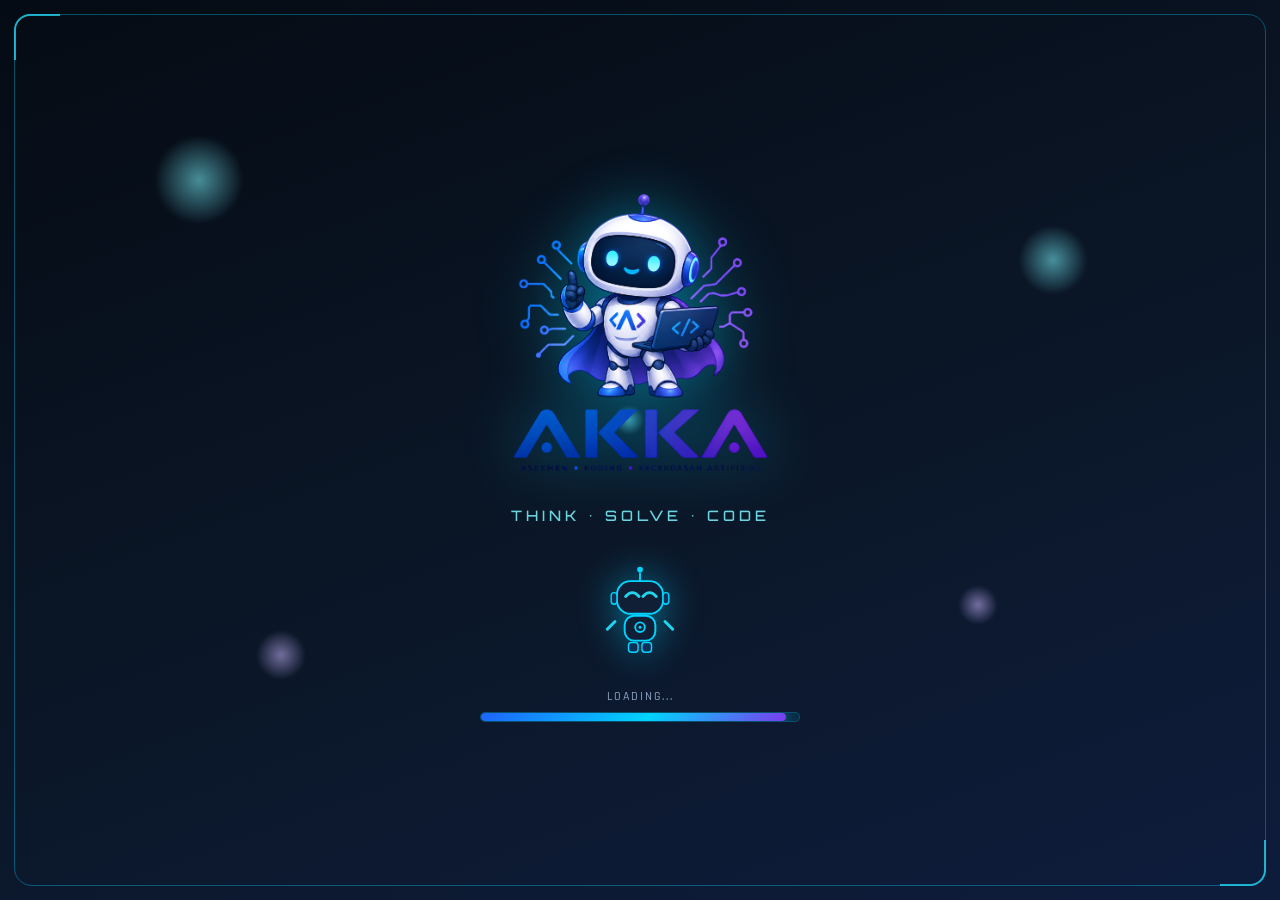
==== index.html @ a7659e91 "Add files via upload" ====
<!DOCTYPE html>
<html lang="id">
<head>
<meta charset="UTF-8" />
<meta name="viewport" content="width=device-width, initial-scale=1.0, maximum-scale=1.0" />
<title>AKKA - Asesmen Koding dan Kecerdasan Artifisial</title>
<meta name="description" content="AKKA - Platform Asesmen Digital Koding dan Kecerdasan Artifisial" />
<link rel="icon" type="image/png" href="assets/logo/logo-akka.png" />
<link rel="stylesheet" href="css/variables.css" />
<link rel="stylesheet" href="css/base.css" />
<link rel="stylesheet" href="css/splash.css" />
</head>
<body class="splash-body">

  <main class="splash-screen" id="splashScreen">
    <div class="splash-frame"></div>
    <div class="splash-bg">
      <span class="particle p1"></span>
      <span class="particle p2"></span>
      <span class="particle p3"></span>
      <span class="particle p4"></span>
      <span class="particle p5"></span>
      <span class="digital-line l1"></span>
      <span class="digital-line l2"></span>
    </div>

    <div class="splash-logo-wrap">
      <img src="assets/logo/logo-akka.png" alt="Logo AKKA" class="splash-logo" />
      <p class="splash-tagline">think &bull; solve &bull; code</p>
    </div>

    <svg class="splash-robot" viewBox="0 0 100 100" xmlns="http://www.w3.org/2000/svg" aria-hidden="true">
      <circle cx="50" cy="10" r="3" fill="#00D4FF"/>
      <line x1="50" y1="13" x2="50" y2="22" stroke="#00D4FF" stroke-width="2"/>
      <rect x="26" y="22" width="48" height="34" rx="14" fill="#101F35" stroke="#00D4FF" stroke-width="2"/>
      <path d="M35 38 Q42 30 49 38" fill="none" stroke="#22D3EE" stroke-width="3" stroke-linecap="round"/>
      <path d="M53 38 Q60 30 67 38" fill="none" stroke="#22D3EE" stroke-width="3" stroke-linecap="round"/>
      <rect x="20" y="34" width="6" height="12" rx="3" fill="#123057" stroke="#00D4FF" stroke-width="1.5"/>
      <rect x="74" y="34" width="6" height="12" rx="3" fill="#123057" stroke="#00D4FF" stroke-width="1.5"/>
      <rect x="34" y="58" width="32" height="26" rx="10" fill="#101F35" stroke="#00D4FF" stroke-width="2"/>
      <circle cx="50" cy="70" r="5" fill="none" stroke="#00D4FF" stroke-width="2"/>
      <circle cx="50" cy="70" r="1.6" fill="#00D4FF"/>
      <line x1="24" y1="64" x2="16" y2="72" stroke="#22D3EE" stroke-width="3" stroke-linecap="round"/>
      <line x1="76" y1="64" x2="84" y2="72" stroke="#22D3EE" stroke-width="3" stroke-linecap="round"/>
      <rect x="38" y="86" width="10" height="10" rx="3" fill="#123057" stroke="#00D4FF" stroke-width="1.5"/>
      <rect x="52" y="86" width="10" height="10" rx="3" fill="#123057" stroke="#00D4FF" stroke-width="1.5"/>
    </svg>

    <div class="splash-loading">
      <div class="splash-loading__label">Loading...</div>
      <div class="splash-loading__track">
        <div class="splash-loading__fill"></div>
      </div>
    </div>
  </main>

  <script src="js/app.js"></script>
  <script>
    // Splash screen otomatis menuju halaman login setelah 2.5 detik (BAB 3.4)
    AKKA.splash.run({ redirectTo: 'login.html', duration: 2500 });
  </script>
</body>
</html>
---- css/variables.css ----
/* ==========================================================================
   AKKA - Design Tokens
   Tema: Modern Futuristic Sci-Fi Game (AI Lab / Robot / Neon / Cyber)
   Nama variabel dipertahankan agar seluruh CSS & JS lama tetap kompatibel.
   ========================================================================== */

:root {
  /* --- Warna Utama (biru gelap ruang AI) --- */
  --color-blue-900: #050B14;
  --color-blue-700: #0B1728;
  --color-blue-600: #123057;
  --color-blue-500: #1E63FF;

  /* --- Cyan (aksen neon utama) --- */
  --color-cyan-500: #00D4FF;
  --color-cyan-400: #22D3EE;
  --color-cyan-300: #7CF5FF;

  /* --- Ungu (pendukung / hologram) --- */
  --color-purple-600: #7C3AED;
  --color-purple-500: #9D6BFF;
  --color-purple-400: #C9B6FF;
  --color-purple-200: #E7DBFF;

  /* --- Netral (latar gelap + teks terang) --- */
  --color-white: #FFFFFF;
  --color-bg: #08111F;
  --color-bg-soft: #101F35;
  --color-text-dark: #E7F1FF;
  --color-text-muted: #8CA3C2;
  --color-border: rgba(0, 212, 255, 0.22);

  /* --- Status --- */
  --color-success: #23F58A;
  --color-danger: #FF3B5C;
  --color-warning: #FFB020;

  /* --- Gradasi Identitas AKKA --- */
  --gradient-brand: linear-gradient(135deg, #1E63FF 0%, #00D4FF 55%, #7C3AED 100%);
  --gradient-brand-soft: linear-gradient(135deg, rgba(30,99,255,0.14) 0%, rgba(0,212,255,0.14) 55%, rgba(124,58,237,0.14) 100%);
  --gradient-dark: linear-gradient(160deg, #050B14 0%, #0B1728 55%, #0E1C3C 100%);

  /* --- Tipografi --- */
  --font-display: 'Orbitron', 'Rajdhani', sans-serif;
  --font-body: 'Rajdhani', 'Inter', sans-serif;

  --fs-xs: 0.78rem;
  --fs-sm: 0.9rem;
  --fs-base: 1.05rem;
  --fs-md: 1.2rem;
  --fs-lg: 1.45rem;
  --fs-xl: 1.85rem;
  --fs-2xl: 2.35rem;

  /* --- Spacing --- */
  --space-1: 4px;
  --space-2: 8px;
  --space-3: 12px;
  --space-4: 16px;
  --space-5: 24px;
  --space-6: 32px;
  --space-7: 48px;
  --space-8: 64px;

  /* --- Radius --- */
  --radius-sm: 10px;
  --radius-md: 16px;
  --radius-lg: 22px;
  --radius-full: 999px;

  /* --- Shadow / Glow --- */
  --shadow-soft: 0 6px 20px rgba(0, 0, 0, 0.35);
  --shadow-card: 0 14px 36px rgba(0, 0, 0, 0.45), 0 0 0 1px rgba(0, 212, 255, 0.06) inset;
  --shadow-glow-cyan: 0 0 24px rgba(0, 212, 255, 0.45), 0 0 48px rgba(0, 212, 255, 0.15);

  /* --- Transisi --- */
  --ease-standard: cubic-bezier(0.4, 0, 0.2, 1);
  --dur-fast: 150ms;
  --dur-normal: 280ms;
  --dur-slow: 500ms;

  /* --- Layout --- */
  --max-width: 1120px;
  --header-height: 75px;
}
---- css/base.css ----
/* ==========================================================================
   AKKA - Base Styles
   Reset ringan + tipografi dasar + layout header/footer/page.
   Tema Futuristic Sci-Fi Game. Mobile First.
   ========================================================================== */

@import url('https://fonts.googleapis.com/css2?family=Orbitron:wght@500;600;700;800&family=Rajdhani:wght@400;500;600;700&display=swap');

*, *::before, *::after { box-sizing: border-box; }

html {
  scroll-behavior: smooth;
  -webkit-text-size-adjust: 100%;
  text-size-adjust: 100%;
}

body {
  margin: 0;
  font-family: var(--font-body);
  font-size: var(--fs-base);
  font-weight: 500;
  color: var(--color-text-dark);
  background: var(--color-bg);
  background-image:
    radial-gradient(circle at 15% 0%, rgba(30, 99, 255, 0.16), transparent 45%),
    radial-gradient(circle at 85% 100%, rgba(124, 58, 237, 0.14), transparent 45%),
    repeating-linear-gradient(180deg, rgba(0, 212, 255, 0.03) 0px, rgba(0, 212, 255, 0.03) 1px, transparent 1px, transparent 3px);
  background-attachment: fixed;
  -webkit-font-smoothing: antialiased;
  min-height: 100vh;
}

h1, h2, h3, h4 {
  font-family: var(--font-display);
  font-weight: 700;
  letter-spacing: 0.3px;
  margin: 0 0 var(--space-2);
  color: var(--color-white);
}

p { margin: 0 0 var(--space-3); color: var(--color-text-muted); }

a { color: var(--color-cyan-400); text-decoration: none; }

button { font-family: var(--font-body); cursor: pointer; }

img { max-width: 100%; display: block; }

ul { padding-left: var(--space-5); color: var(--color-text-muted); }
li { margin-bottom: var(--space-2); }

/* Fokus keyboard yang jelas untuk aksesibilitas */
:focus-visible {
  outline: 3px solid var(--color-cyan-400);
  outline-offset: 2px;
}

@media (prefers-reduced-motion: reduce) {
  *, *::before, *::after {
    animation-duration: 0.001ms !important;
    animation-iteration-count: 1 !important;
    transition-duration: 0.001ms !important;
  }
}

/* ------------------------- Layout Umum ------------------------- */

.page {
  width: 100%;
  max-width: var(--max-width);
  margin: 0 auto;
  padding: var(--space-5) var(--space-4) var(--space-8);
}

.page--center {
  min-height: calc(100vh - var(--header-height) - 90px);
  display: flex;
  align-items: center;
  justify-content: center;
}

/* ------------------------- Header ------------------------- */

.app-header {
  position: sticky;
  top: 0;
  z-index: 40;
  background: rgba(8, 17, 31, 0.82);
  backdrop-filter: blur(16px);
  border-bottom: 1px solid var(--color-border);
  box-shadow: 0 2px 24px rgba(0, 212, 255, 0.08);
}

.app-header__inner {
  max-width: var(--max-width);
  margin: 0 auto;
  height: var(--header-height);
  padding: 0 var(--space-4);
  display: flex;
  align-items: center;
  justify-content: space-between;
}

.app-header__logo {
  height: 42px;
  width: auto;
  filter: drop-shadow(0 0 10px rgba(0, 212, 255, 0.35));
}

.app-header__user {
  display: flex;
  align-items: center;
  gap: var(--space-3);
}

.user-pill {
  font-size: var(--fs-sm);
  font-weight: 600;
  color: var(--color-white);
  background: linear-gradient(160deg, rgba(30,99,255,0.35) 0%, rgba(0,212,255,0.25) 55%, rgba(124,58,237,0.35) 100%);
  border: 1px solid var(--color-border);
  white-space: nowrap;
  padding: 6px 16px;
  border-radius: var(--radius-full);
  display: inline-flex;
  align-items: center;
  flex-shrink: 0;
}

/* ------------------------- Footer ------------------------- */

.app-footer {
  max-width: var(--max-width);
  margin: 0 auto;
  padding: var(--space-6) var(--space-4) var(--space-5);
  display: flex;
  flex-direction: column;
  align-items: center;
  gap: var(--space-2);
  text-align: center;
}

.app-footer__logo {
  height: 28px;
  width: auto;
  opacity: 0.85;
}

.app-footer p {
  font-size: var(--fs-xs);
  margin: 0;
  color: var(--color-text-muted);
}

/* ------------------------- Empty state ------------------------- */

.empty-state {
  text-align: center;
  padding: var(--space-7) var(--space-4);
  color: var(--color-text-muted);
}

@media (min-width: 768px) {
  .page { padding: var(--space-6) var(--space-5) var(--space-8); }
}
---- css/splash.css ----
/* ==========================================================================
   AKKA - Splash Screen
   BAB 3.4 & 5.3: hanya animasi logo, efek cahaya/partikel teknologi, 2-3 detik
   Tema: futuristic sci-fi frame, robot mascot, neon loading bar
   ========================================================================== */

.splash-body {
  margin: 0;
  height: 100vh;
  overflow: hidden;
}

.splash-screen {
  position: relative;
  height: 100vh;
  width: 100%;
  display: flex;
  flex-direction: column;
  align-items: center;
  justify-content: center;
  background: var(--gradient-dark);
  overflow: hidden;
  padding: var(--space-5);
}

/* --------- Bingkai sci-fi ala reference --------- */
.splash-frame {
  position: absolute;
  inset: 14px;
  border: 1px solid rgba(0, 212, 255, 0.35);
  border-radius: 18px;
  pointer-events: none;
  z-index: 3;
}
.splash-frame::before,
.splash-frame::after {
  content: "";
  position: absolute;
  width: 46px;
  height: 46px;
  border: 2px solid var(--color-cyan-400);
  opacity: 0.8;
}
.splash-frame::before { top: -1px; left: -1px; border-right: none; border-bottom: none; border-top-left-radius: 16px; }
.splash-frame::after { bottom: -1px; right: -1px; border-left: none; border-top: none; border-bottom-right-radius: 16px; }

.splash-bg {
  position: absolute;
  inset: 0;
}

.particle {
  position: absolute;
  border-radius: 50%;
  background: radial-gradient(circle, var(--color-cyan-300) 0%, transparent 70%);
  opacity: 0.55;
  filter: blur(1px);
  animation: float 6s ease-in-out infinite;
}

.p1 { width: 90px; height: 90px; top: 15%; left: 12%; animation-delay: 0s; }
.p2 { width: 50px; height: 50px; top: 70%; left: 20%; animation-delay: 1.2s; background: radial-gradient(circle, var(--color-purple-400) 0%, transparent 70%); }
.p3 { width: 70px; height: 70px; top: 25%; right: 15%; animation-delay: 0.6s; }
.p4 { width: 40px; height: 40px; top: 65%; right: 22%; animation-delay: 1.8s; background: radial-gradient(circle, var(--color-purple-400) 0%, transparent 70%); }
.p5 { width: 30px; height: 30px; top: 45%; left: 48%; animation-delay: 2.4s; }

@keyframes float {
  0%, 100% { transform: translateY(0) scale(1); }
  50% { transform: translateY(-24px) scale(1.08); }
}

.digital-line {
  position: absolute;
  height: 1px;
  background: linear-gradient(90deg, transparent, rgba(0, 212, 255, 0.6), transparent);
  animation: scan 4s linear infinite;
}

.l1 { top: 30%; width: 60%; left: -60%; }
.l2 { top: 68%; width: 45%; left: -45%; animation-delay: 1.5s; }

@keyframes scan {
  0% { left: -60%; }
  100% { left: 120%; }
}

.splash-logo-wrap {
  position: relative;
  z-index: 2;
  animation: logo-pop 900ms var(--ease-standard) both;
  text-align: center;
}

.splash-logo {
  width: min(320px, 70vw);
  height: auto;
  margin: 0 auto;
  filter: drop-shadow(0 0 30px rgba(0, 212, 255, 0.45));
  animation: logo-pulse 2.6s ease-in-out infinite;
}

.splash-tagline {
  margin-top: var(--space-2);
  font-family: var(--font-display);
  font-size: var(--fs-sm);
  letter-spacing: 4px;
  text-transform: uppercase;
  color: var(--color-cyan-300);
  opacity: 0.85;
}

@keyframes logo-pop {
  from { opacity: 0; transform: scale(0.7); }
  to { opacity: 1; transform: scale(1); }
}

@keyframes logo-pulse {
  0%, 100% { filter: drop-shadow(0 0 24px rgba(0, 212, 255, 0.35)); }
  50% { filter: drop-shadow(0 0 40px rgba(124, 58, 237, 0.45)); }
}

/* --------- Robot maskot (CSS/SVG, tidak butuh aset baru) --------- */
.splash-robot {
  position: relative;
  z-index: 2;
  width: 96px;
  margin-top: var(--space-5);
  animation: robot-float 3.2s ease-in-out infinite;
  filter: drop-shadow(0 0 18px rgba(0, 212, 255, 0.45));
}

@keyframes robot-float {
  0%, 100% { transform: translateY(0); }
  50% { transform: translateY(-10px); }
}

/* --------- Loading bar --------- */
.splash-loading {
  position: relative;
  z-index: 2;
  width: min(320px, 78vw);
  margin-top: var(--space-6);
  text-align: center;
}

.splash-loading__label {
  font-size: var(--fs-xs);
  letter-spacing: 2px;
  text-transform: uppercase;
  color: var(--color-text-muted);
  margin-bottom: var(--space-2);
}

.splash-loading__track {
  height: 10px;
  border-radius: var(--radius-full);
  background: rgba(0, 212, 255, 0.1);
  border: 1px solid var(--color-border);
  overflow: hidden;
}

.splash-loading__fill {
  height: 100%;
  width: 30%;
  border-radius: var(--radius-full);
  background: var(--gradient-brand);
  box-shadow: 0 0 12px rgba(0, 212, 255, 0.6);
  animation: loading-fill 2.2s var(--ease-standard) forwards;
}

@keyframes loading-fill {
  0% { width: 8%; }
  100% { width: 96%; }
}

.splash-screen.is-leaving {
  animation: splash-fade var(--dur-slow) var(--ease-standard) forwards;
}

@keyframes splash-fade {
  to { opacity: 0; }
}
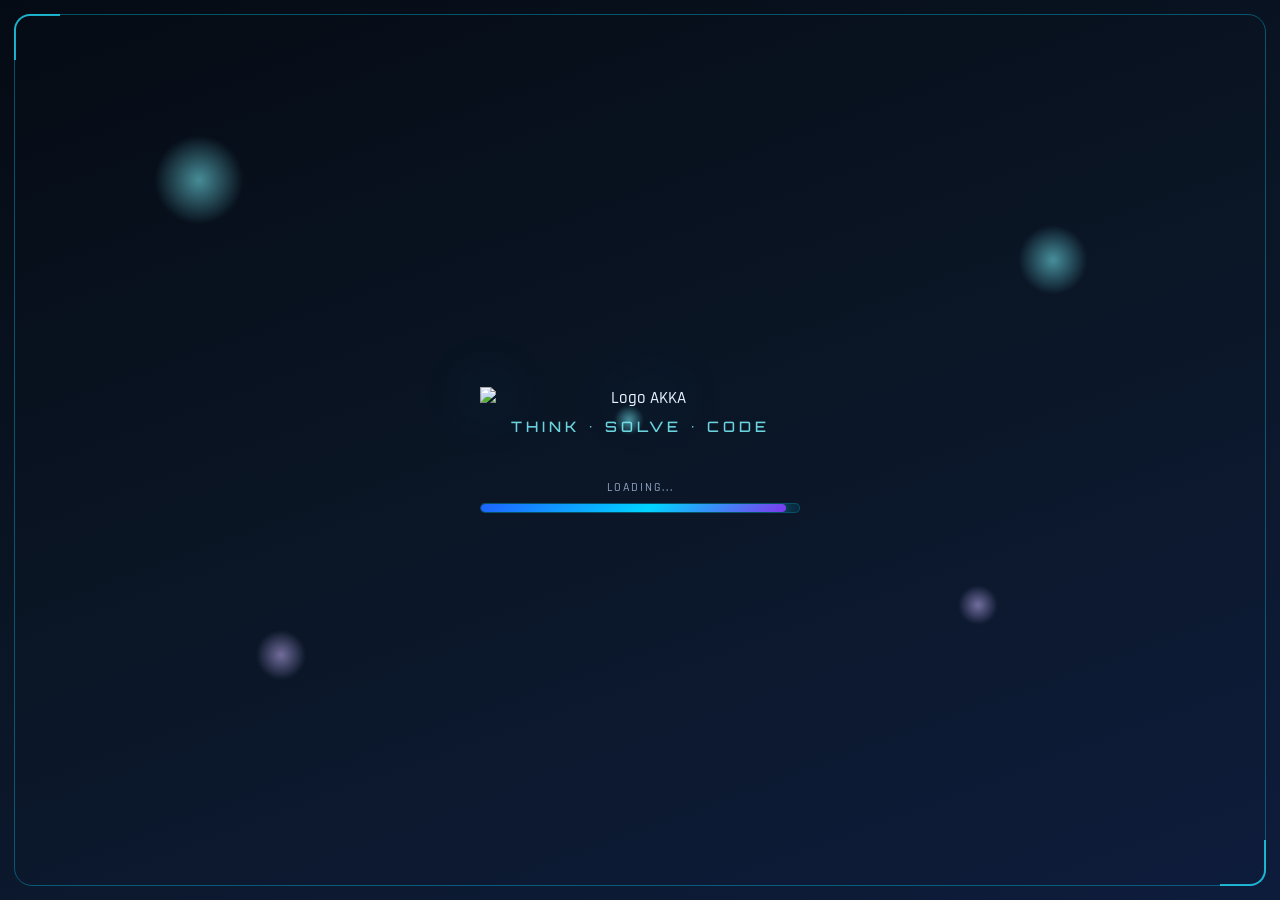
==== commit adb93549: "Update logo and remove SVG from index.html" ====
--- a/index.html
+++ b/index.html
@@ -5,7 +5,7 @@
 <meta name="viewport" content="width=device-width, initial-scale=1.0, maximum-scale=1.0" />
 <title>AKKA - Asesmen Koding dan Kecerdasan Artifisial</title>
 <meta name="description" content="AKKA - Platform Asesmen Digital Koding dan Kecerdasan Artifisial" />
-<link rel="icon" type="image/png" href="assets/logo/logo-akka.png" />
+<link rel="icon" type="image/png" href="assets/logo/logoakka.png" />
 <link rel="stylesheet" href="css/variables.css" />
 <link rel="stylesheet" href="css/base.css" />
 <link rel="stylesheet" href="css/splash.css" />
@@ -25,26 +25,9 @@
     </div>
 
     <div class="splash-logo-wrap">
-      <img src="assets/logo/logo-akka.png" alt="Logo AKKA" class="splash-logo" />
+      <img src="assets/logo/logo-kka.png" alt="Logo AKKA" class="splash-logo" />
       <p class="splash-tagline">think &bull; solve &bull; code</p>
     </div>
-
-    <svg class="splash-robot" viewBox="0 0 100 100" xmlns="http://www.w3.org/2000/svg" aria-hidden="true">
-      <circle cx="50" cy="10" r="3" fill="#00D4FF"/>
-      <line x1="50" y1="13" x2="50" y2="22" stroke="#00D4FF" stroke-width="2"/>
-      <rect x="26" y="22" width="48" height="34" rx="14" fill="#101F35" stroke="#00D4FF" stroke-width="2"/>
-      <path d="M35 38 Q42 30 49 38" fill="none" stroke="#22D3EE" stroke-width="3" stroke-linecap="round"/>
-      <path d="M53 38 Q60 30 67 38" fill="none" stroke="#22D3EE" stroke-width="3" stroke-linecap="round"/>
-      <rect x="20" y="34" width="6" height="12" rx="3" fill="#123057" stroke="#00D4FF" stroke-width="1.5"/>
-      <rect x="74" y="34" width="6" height="12" rx="3" fill="#123057" stroke="#00D4FF" stroke-width="1.5"/>
-      <rect x="34" y="58" width="32" height="26" rx="10" fill="#101F35" stroke="#00D4FF" stroke-width="2"/>
-      <circle cx="50" cy="70" r="5" fill="none" stroke="#00D4FF" stroke-width="2"/>
-      <circle cx="50" cy="70" r="1.6" fill="#00D4FF"/>
-      <line x1="24" y1="64" x2="16" y2="72" stroke="#22D3EE" stroke-width="3" stroke-linecap="round"/>
-      <line x1="76" y1="64" x2="84" y2="72" stroke="#22D3EE" stroke-width="3" stroke-linecap="round"/>
-      <rect x="38" y="86" width="10" height="10" rx="3" fill="#123057" stroke="#00D4FF" stroke-width="1.5"/>
-      <rect x="52" y="86" width="10" height="10" rx="3" fill="#123057" stroke="#00D4FF" stroke-width="1.5"/>
-    </svg>
 
     <div class="splash-loading">
       <div class="splash-loading__label">Loading...</div>
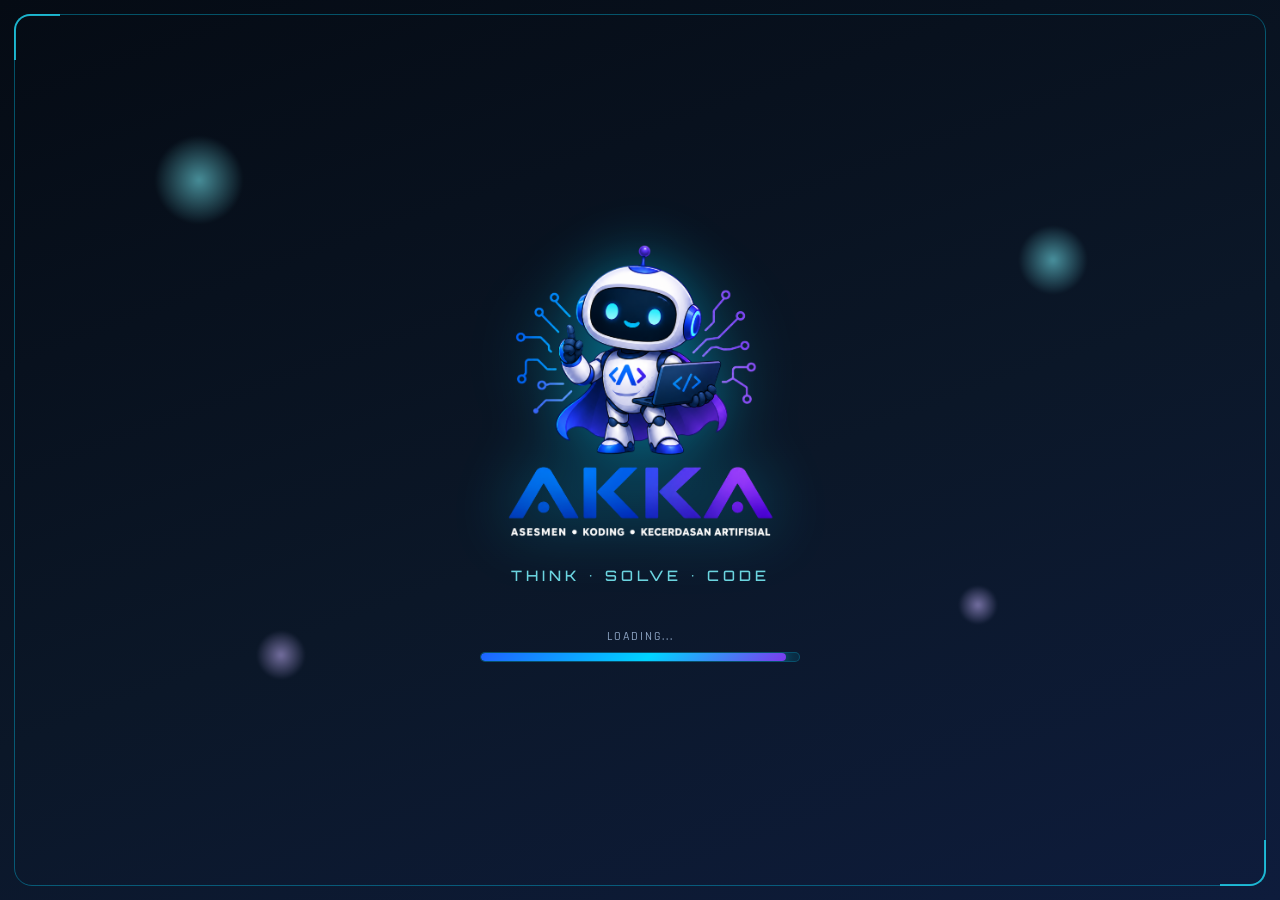
==== commit 09c05bb8: "Update index.html" ====
--- a/index.html
+++ b/index.html
@@ -25,7 +25,7 @@
     </div>
 
     <div class="splash-logo-wrap">
-      <img src="assets/logo/logo-kka.png" alt="Logo AKKA" class="splash-logo" />
+      <img src="assets/logo/logoakka.png" alt="Logo AKKA" class="splash-logo" />
       <p class="splash-tagline">think &bull; solve &bull; code</p>
     </div>
 
